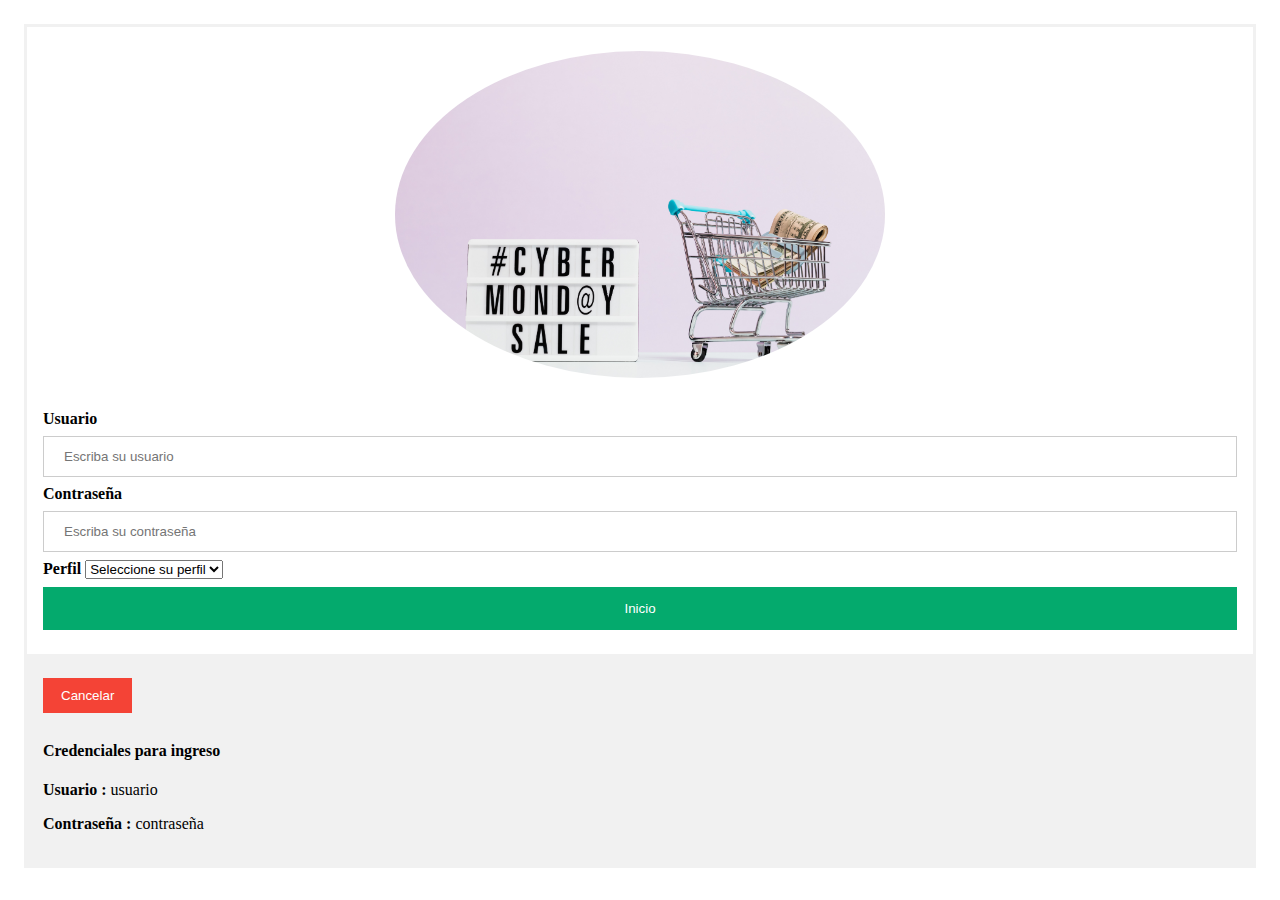
==== index.html @ 312bdd3d "primer commit tp final" ====
<!DOCTYPE html>
<html lang="es">
    <head>
        <meta charset="UTF-8">
        <meta name="viewport" content="width=device-width, initial-scale=1.0">
        <link href="https://cdn.jsdelivr.net/npm/bootstrap@5.0.2/dist/css/bootstrap.min.css" rel="stylesheet" integrity="sha384-EVSTQN3/azprG1Anm3QDgpJLIm9Nao0Yz1ztcQTwFspd3yD65VohhpuuCOmLASjC" crossorigin="anonymous">
        <script src="https://cdn.jsdelivr.net/npm/bootstrap@5.0.2/dist/js/bootstrap.bundle.min.js" integrity="sha384-MrcW6ZMFYlzcLA8Nl+NtUVF0sA7MsXsP1UyJoMp4YLEuNSfAP+JcXn/tWtIaxVXM" crossorigin="anonymous"></script>
        <link rel="stylesheet" href="./css/estilos.css">
        <link rel="shortcut icon" href="./img/icons8-supermarket-16.png">
        <script src="./js/sw.js"></script>
        <script src="./js/script.js"></script>
    <title>Selección perfil</title>
</head>
<body>
    <header></header>
    <main>
        <div class="container">
            <section>
                <form id="loginForm">
                    <div class="imgcontainer">
                      <img src="./img/carritoSupermercado.jpg" alt="Avatar" class="avatar">
                    </div>
                    <div class="container">
                      <label for="usuario"><b>Usuario</b></label>
                      <input type="text" placeholder="Escriba su usuario" id="usuario" name="usuario" required>
                  
                      <label for="password"><b>Contraseña</b></label>
                      <input type="password" placeholder="Escriba su contraseña" id="password" name="password" required>
                      <label for="perfil"><b>Perfil</b></label>
                      <select class="form-select" name="perfil" aria-label="Default select example">
                          <option selected>Seleccione su perfil</option>
                          <option value="1">Administrador</option>
                          <option value="2">Repositor</option>
                          <option value="3">Cliente</option>
                      </select>
                        <button type="submit">Inicio</button>
                    </div>
                    <div class="container" style="background-color:#f1f1f1">
                        <button type="button" class="cancelbtn">Cancelar</button>
                      <h4>Credenciales para ingreso</h4>
                      <p><strong>Usuario : </strong>usuario</p>
                      <p><strong>Contraseña : </strong>contraseña</p>
                    </div>
                </form> 
            </section>
        </div>
    </main>
    <footer></footer>
</body>
</html>
---- css/estilos.css ----
/* Establecer el color del texto de los párrafos a rojo */

 /* Bordered form */
 form {
    border: 3px solid #f1f1f1;
  }
  
  /* Full-width inputs */
  input[type=text], input[type=password] {
    width: 100%;
    padding: 12px 20px;
    margin: 8px 0;
    display: inline-block;
    border: 1px solid #ccc;
    box-sizing: border-box;
  }
  
  /* Set a style for all buttons */
  button {
    background-color: #04AA6D;
    color: white;
    padding: 14px 20px;
    margin: 8px 0;
    border: none;
    cursor: pointer;
    width: 100%;
  }
  
  /* Add a hover effect for buttons */
  button:hover {
    opacity: 0.8;
  }
  
  /* Extra style for the cancel button (red) */
  .cancelbtn {
    width: auto;
    padding: 10px 18px;
    background-color: #f44336;
  }
  
  /* Center the avatar image inside this container */
  .imgcontainer {
    text-align: center;
    margin: 24px 0 12px 0;
  }
  
  /* Avatar image */
  img.avatar {
    width: 40%;
    border-radius: 50%;
  }
  
  /* Add padding to containers */
  .container {
    padding: 16px;
  }
  
  /* The "Forgot password" text */
  span.psw {
    float: right;
    padding-top: 16px;
  }
  
  /* Change styles for span and cancel button on extra small screens */
  @media screen and (max-width: 300px) {
    span.psw {
      display: block;
      float: none;
    }
    .cancelbtn {
      width: 100%;
    }
  }
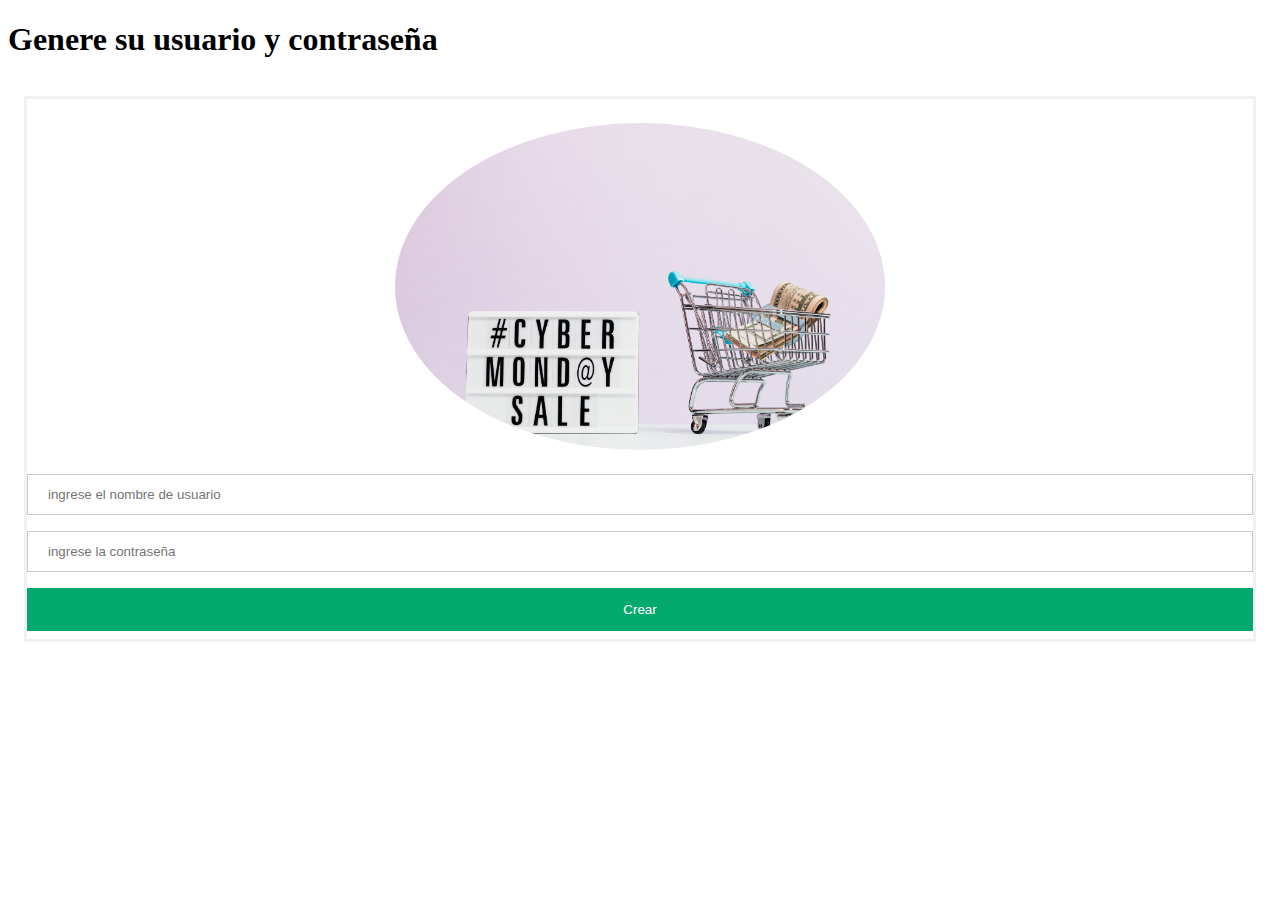
==== commit 3b7b0b13: "tp final de javascript" ====
--- a/index.html
+++ b/index.html
@@ -8,40 +8,24 @@
         <link rel="stylesheet" href="./css/estilos.css">
         <link rel="shortcut icon" href="./img/icons8-supermarket-16.png">
         <script src="./js/sw.js"></script>
-        <script src="./js/script.js"></script>
-    <title>Selección perfil</title>
+        <script type="module" src="./js/script.js"></script>
+       
+    <title>Creación de perfil</title>
 </head>
 <body>
     <header></header>
     <main>
+        <h1 class="text-center">Genere su usuario y contraseña</h1>
         <div class="container">
             <section>
-                <form id="loginForm">
+                <form >
                     <div class="imgcontainer">
-                      <img src="./img/carritoSupermercado.jpg" alt="Avatar" class="avatar">
-                    </div>
-                    <div class="container">
-                      <label for="usuario"><b>Usuario</b></label>
-                      <input type="text" placeholder="Escriba su usuario" id="usuario" name="usuario" required>
-                  
-                      <label for="password"><b>Contraseña</b></label>
-                      <input type="password" placeholder="Escriba su contraseña" id="password" name="password" required>
-                      <label for="perfil"><b>Perfil</b></label>
-                      <select class="form-select" name="perfil" aria-label="Default select example">
-                          <option selected>Seleccione su perfil</option>
-                          <option value="1">Administrador</option>
-                          <option value="2">Repositor</option>
-                          <option value="3">Cliente</option>
-                      </select>
-                        <button type="submit">Inicio</button>
-                    </div>
-                    <div class="container" style="background-color:#f1f1f1">
-                        <button type="button" class="cancelbtn">Cancelar</button>
-                      <h4>Credenciales para ingreso</h4>
-                      <p><strong>Usuario : </strong>usuario</p>
-                      <p><strong>Contraseña : </strong>contraseña</p>
-                    </div>
-                </form> 
+                        <img src="./img/carritoSupermercado.jpg" alt="Avatar" class="avatar">
+                      </div>
+                    <input type="text" placeholder="ingrese el nombre de usuario" name="usuarioNuevo" id="usuarioNuevo">
+                    <input type="text" placeholder="ingrese la contraseña" name="passwordNuevo" id="passwordNuevo">
+                    <button type="button" id="crearUsuario">Crear</button>
+                </form>
             </section>
         </div>
     </main>
